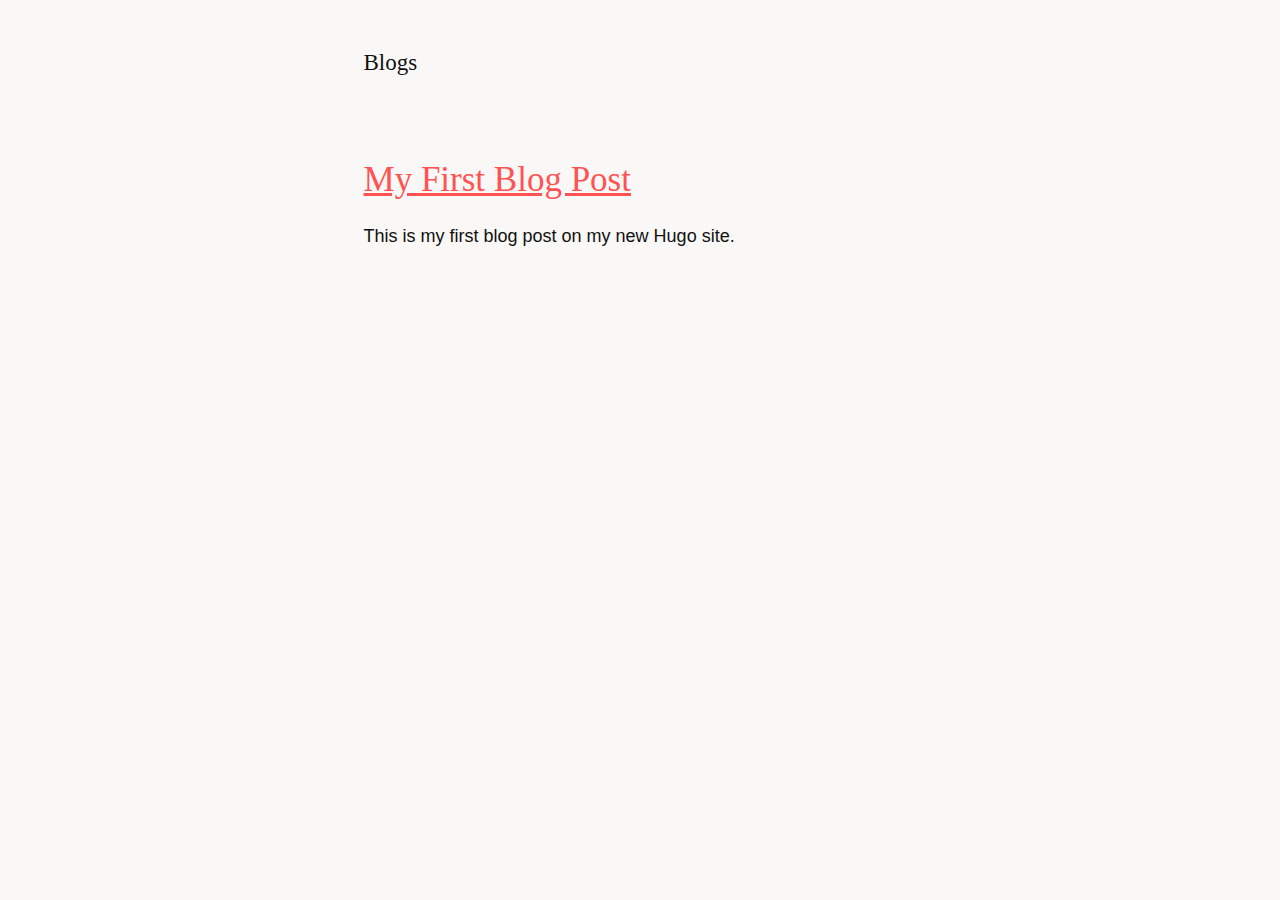
==== blog/index.html @ 29919404 "Adding generated files" ====
<!doctype html><html lang=en><head><meta charset=UTF-8><meta name=viewport content="width=device-width,initial-scale=1"><title>Blogs</title>
<link rel=stylesheet href=/css/main.css><link rel="shortcut icon" href=images/favicon.ico type=image/x-icon></head><body><div class=grid-four-col><div class="two-four padding-medium"><h1>Blogs</h1><article><h2><a href=/blog/first-post/>My First Blog Post</a></h2><p>This is my first blog post on my new Hugo site.</p></article></div></div></body></html>
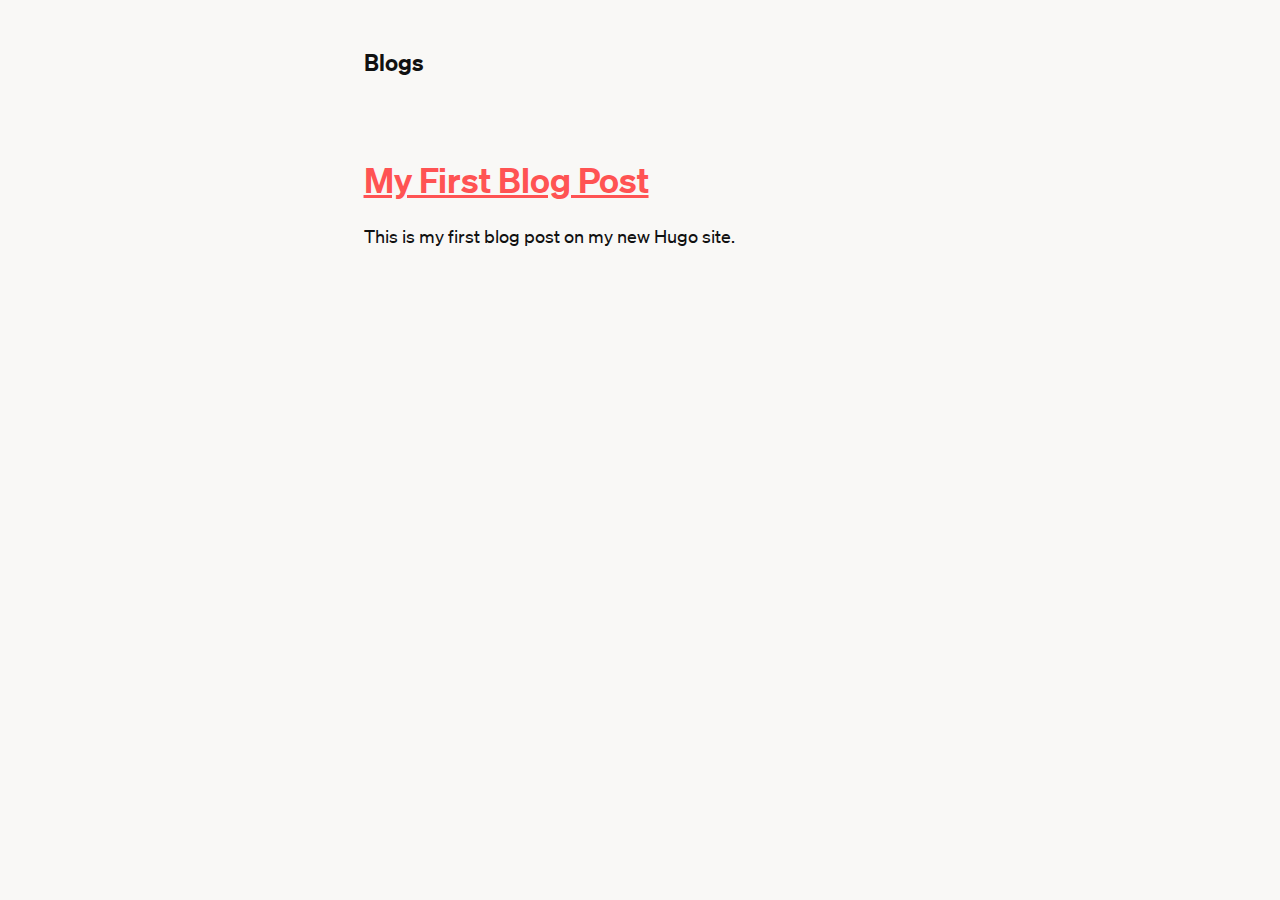
==== commit 5f27a9b4: "Updating copy" ====
--- a/blog/index.html
+++ b/blog/index.html
@@ -1,2 +1,28 @@
-<!doctype html><html lang=en><head><meta charset=UTF-8><meta name=viewport content="width=device-width,initial-scale=1"><title>Blogs</title>
-<link rel=stylesheet href=/css/main.css><link rel="shortcut icon" href=images/favicon.ico type=image/x-icon></head><body><div class=grid-four-col><div class="two-four padding-medium"><h1>Blogs</h1><article><h2><a href=/blog/first-post/>My First Blog Post</a></h2><p>This is my first blog post on my new Hugo site.</p></article></div></div></body></html>+<!DOCTYPE html>
+<html lang="en">
+<head>
+    <meta charset="UTF-8">
+    <meta name="viewport" content="width=device-width, initial-scale=1.0">
+    <title>Blogs</title>
+    <link rel="stylesheet" href="/css/main.css">
+    <link rel="shortcut icon" href="images/favicon.ico" type="image/x-icon">
+    
+</head>
+<body>
+    
+<div class="grid-four-col">
+    <div class="two-four padding-medium">
+        <h1>Blogs</h1>
+        
+        <article>
+            <h2><a href="/blog/first-post/">My First Blog Post</a></h2>
+            
+            <p>This is my first blog post on my new Hugo site.</p>
+            
+        </article>
+        
+    </div>
+</div>
+
+</body>
+</html> --- a/css/main.css
+++ b/css/main.css
@@ -0,0 +1,417 @@
+body {
+	background: #F9F8F6;
+	color: #111;
+	font-size: 18px;
+	line-height: 145%;
+	font-family: "sohne-book", helvetica, arial, sans-serif;
+	font-weight: normal;
+	-webkit-font-smoothing: antialiased;
+  	-moz-osx-font-smoothing: grayscale;
+  	margin: 0 0 3vw 0;
+}
+
+@font-face {
+  	font-family: 'sohne-book';
+  	src: url('/fonts/sohneweb-mager.woff2') format('woff2');
+}
+
+@font-face {
+  	font-family: 'sohne-bold';
+  	src: url('/fonts/sohneweb-halbfett.woff2') format('woff2');
+}
+
+@font-face {
+  	font-family: 'sohne-book-italic';
+  	src: url('/fonts/sohneweb-magerkursiv.woff2') format('woff2');
+}
+
+/* text styles */
+h1 {
+	font-weight: normal;
+	font-size: 23px;
+	margin: 0 0 15% 0; 
+	font-family: sohne-bold;
+}
+
+h2 { 
+	font-family: sohne-bold;
+	font-size: 2.7vw;
+	line-height: 120%;
+	font-weight: normal;
+	margin: 0 0 4% 0;
+	padding: 0;
+ }
+
+h3 {
+ 	font-family: sohne-bold;
+ 	font-weight: normal;
+ }
+
+em {
+	font-family: sohne-book-italic;
+	font-style: normal;
+}
+
+ul {
+	padding: 0;
+}
+
+li {
+	margin-left: 1rem;
+}
+
+a {
+	color: #FF5353;
+}
+
+p:last-child {
+	margin-bottom: 0;
+}
+
+p:first-child {
+	margin-top: 0;
+}
+
+.no-underline {
+	text-decoration: none;
+}
+
+.no-underline:hover {
+    text-decoration: underline;
+}
+
+.u__mb--0 {
+    margin-bottom: 0 !important;
+}
+
+.u__mt--0 {
+    margin-top: 0 !important;
+}
+
+.smaller-text, .smaller-text > *, .photo-pages p.smaller-text {
+	font-size: 15px;
+}
+
+.work-text h3 {
+	margin: -7px 0px 0px 0px;
+}
+
+ /* text styles end */
+ img {
+ 	width: 100%;
+ 	border-radius: 8px;
+ }
+
+ .border-top {
+ 	border-top: 1px solid rgba(0, 0, 0, .05);
+ }
+
+ /* layout styles start */
+ .grid-wrapper {
+ 	width: 100%;
+ 	margin: auto;
+ }
+
+ .light-grey > *, .light-grey a, .light-grey, .photo-pages a.light-grey  {
+ 	color: #777;
+ }
+
+ .dark-grey > * {
+ 	color: #24231F;
+ }
+
+ .bottom-padding-large {
+ 	padding-bottom: 70px;
+ }
+
+ .black {
+ 	background: #000;
+ }
+
+ .white, .white a {
+ 	color: #fff;
+ }
+
+ .dark, .dark a {
+ 	color: #24231F;
+ }
+
+ .half-opacity {
+ 	opacity: 1;
+ }
+
+.grid-four-col {
+	display: grid;
+	grid-template-columns: 21.25% 21.25% 21.25% 21.25%;
+    column-gap: 5%;
+    width: 100%;
+	max-width: 1340px;
+	margin: auto;
+}
+
+.one-two, .two-four, .four-five {
+	padding: 0;
+}
+
+.one-two.image {
+	margin-right: -2vw; 
+}
+
+.four-five.image {
+	margin-left: -2vw; 
+}
+
+.logo {
+	float: left;
+	padding: 27px 0 0 0;
+    max-width: 200px;
+}
+
+.logo-starboard {
+	width: 170px;
+}
+
+.border-bottom {
+	border-bottom: 1px solid rgba(0, 0, 0, .1);
+}
+
+.one-two { grid-column: 1 / 2; }
+
+.one-five { grid-column: 1 / 5; }
+
+.two-three { grid-column: 2 / 3;}
+
+.two-four { grid-column: 2 / 4; }
+
+.three-four { grid-column: 3 / 4; }
+
+.four-five { grid-column: 4 / 5; }
+
+.padding-medium {
+	padding: 50px 0;
+}
+
+.top-padding-medium {
+	padding-top: 50px;
+}
+
+.top-padding-large {
+	padding-top: 140px;
+}
+
+.bottom-padding-medium {
+	padding-bottom: 50px;
+}
+
+.padding-small {
+	padding: 30px 0;
+}
+
+.top-padding-small {
+	padding-top: 30px;
+}
+
+.image {
+	padding: 0 0 57px 0; /* optically align it with text */
+}
+
+.image img {
+	box-shadow: 0px 0px 30px 0px rgba(0,0,0,0.1);
+}
+
+ /* layout styles end */
+
+img {
+	border-radius: 3px;
+}
+
+
+/* photo pages styles */
+
+.vertical-fit {
+	margin: auto;
+}
+
+.map-wrapper {
+	height: 70vh;
+	border-radius: 4px;
+	border: 1px solid #ddd;
+	margin-top: 2vw;
+}
+
+.vertical-fit img, .map-wrapper script {
+	width: auto;
+    height: auto;
+	max-height: 90vh;
+	max-width: 90vw;
+	border-radius: 2px;
+}
+
+@font-face {
+  	font-family: 'heldane-italic';
+  	src: url('../fonts/HeldaneDisplayWeb-RegularItalic.woff2') format('woff2');
+}
+
+.heldane {
+	 font-family: 'heldane-italic';
+}
+
+.big-heldane {
+	font-family: heldane-italic;
+	font-size: 5vw;
+	line-height: 100%;
+}
+
+.header-nav ul {
+	column-count: 3;
+	line-height: 170%;
+}
+
+.header-nav li {
+	width: 33.3333%;
+}
+
+
+.photo-pages a {
+	text-decoration: none;
+	color: #777;
+}
+
+
+.full-width, .header-nav .full-width {
+	width: 100%;
+}
+
+.header-nav a.heldane {
+	font-size: 110%;
+}
+
+a.selected {
+	opacity: 1;
+}
+
+.two-five { grid-column: 2 / 5; }
+
+
+.baseline-align {
+	align-self: end;
+}
+
+@media only screen and (max-width: 2000px) {
+
+	h2 {
+		font-size: 42px;
+	}
+}
+
+@media only screen and (max-width: 1400px) {
+
+	.grid-four-col {
+		display: grid;
+		grid-template-columns: 22% 22% 22% 22%;
+    	column-gap: 4%;
+    	max-width: 90%;
+	}
+
+	h2 {
+		font-size: 35px;
+	}
+}
+
+@media only screen and (max-width: 1100px) {
+	body {
+	  	font-size: 17px;
+	}
+
+	.grid-four-col {
+		max-width: 70%;
+	}
+
+	h2 {
+		font-size: 24px;
+		line-height: 130%;
+	}
+
+	.half-opacity {
+	 	opacity: 1;
+	}
+
+	.one-two, .two-four, .four-give {
+		grid-column: 1 / 5;
+	}
+
+	.logo-starboard {
+		width: 140px;
+	}
+
+	.logo-atomic {
+		width: 140px;
+	}
+
+    .logo-goodworld {
+		width: 140px;
+	}
+
+
+	/* photo pages styles */
+
+	.one-two, .two-four, .four-five, .one-five {
+		grid-column: 1 / 5;
+	}
+
+	/* photo pages styles */
+
+}
+
+@media only screen and (max-width: 800px) {
+	body {
+		font-size: 15px;
+		line-height: 145%;
+	}
+
+	.bottom-padding-large {
+    	padding-bottom: 20%;
+	}
+
+	.bottom-padding-large-small-screen {
+		padding-bottom: 19%;
+	}
+
+    .block-title  { 
+    	padding-bottom: 6%;
+    }
+
+	.padding-medium, .padding-small {
+		padding: 6% 0;
+	}
+
+	.top-padding-medium, .top-padding-small {
+		padding-top: 5%;
+	}
+
+	.bottom-padding-medium {
+		padding-bottom: 5%;
+	}
+
+	.grid-four-col {
+		max-width: 88%;
+	}
+
+	.image {
+		padding-bottom: 6%;
+	}
+
+	h1.big-heldane {
+		font-size: 12vw;
+
+	}
+
+	.intro-block {
+		padding-bottom: 25%;
+	}
+}
+
+
+
+
+
